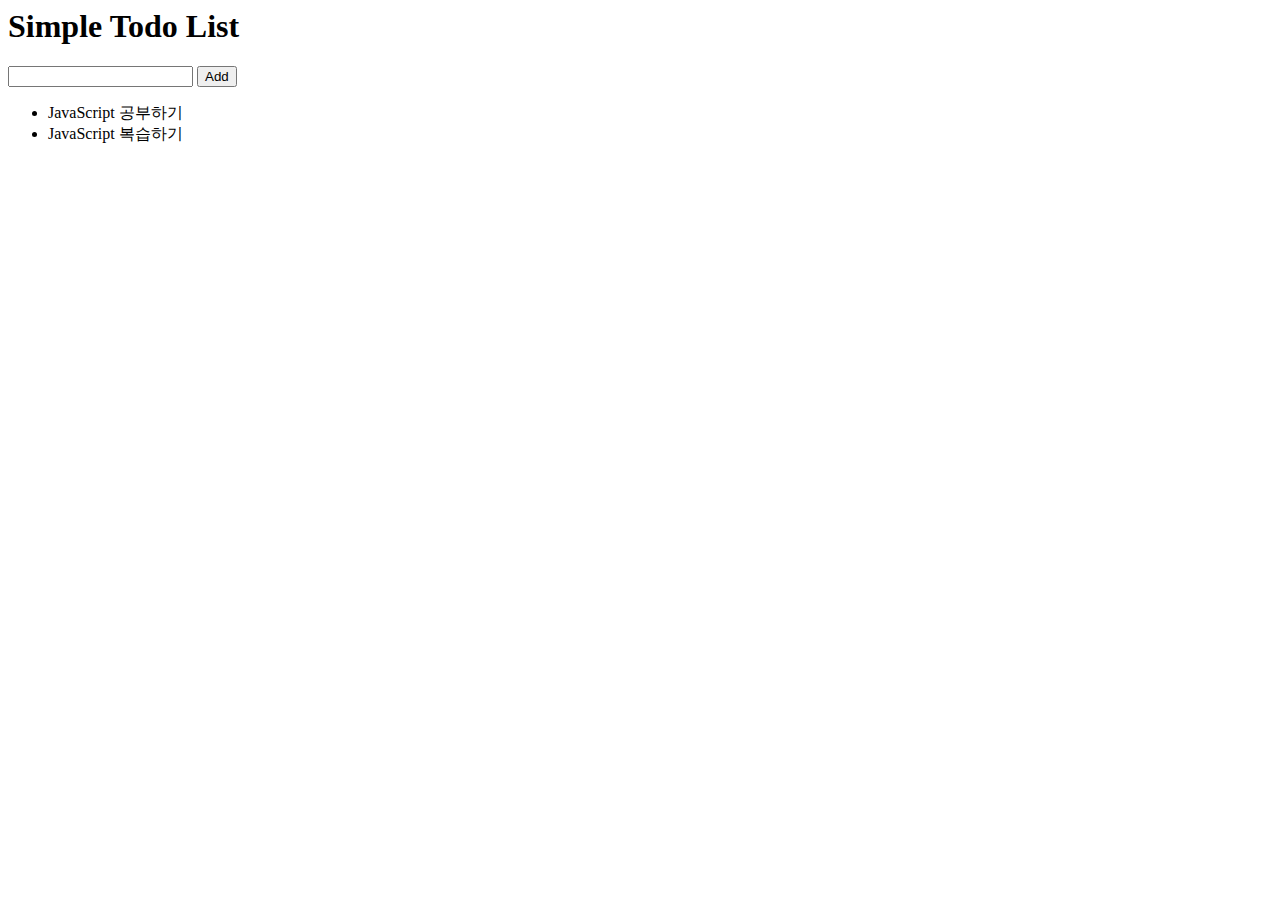
==== todolist/index.html @ 7d424468 "todolist 구현" ====
<html>
    <head>
        <title>KDT</title>
    </head>
    <body>
        <main class="app">
            <script src="./src/Header.js"></script>
            <script src="./src/TodoForm.js"></script>
            <script src="./src/TodoList.js"></script>
            <script src="./src/App.js"></script>
            <script src="./src/main.js"></script>
        </main>
    </body>
</html>
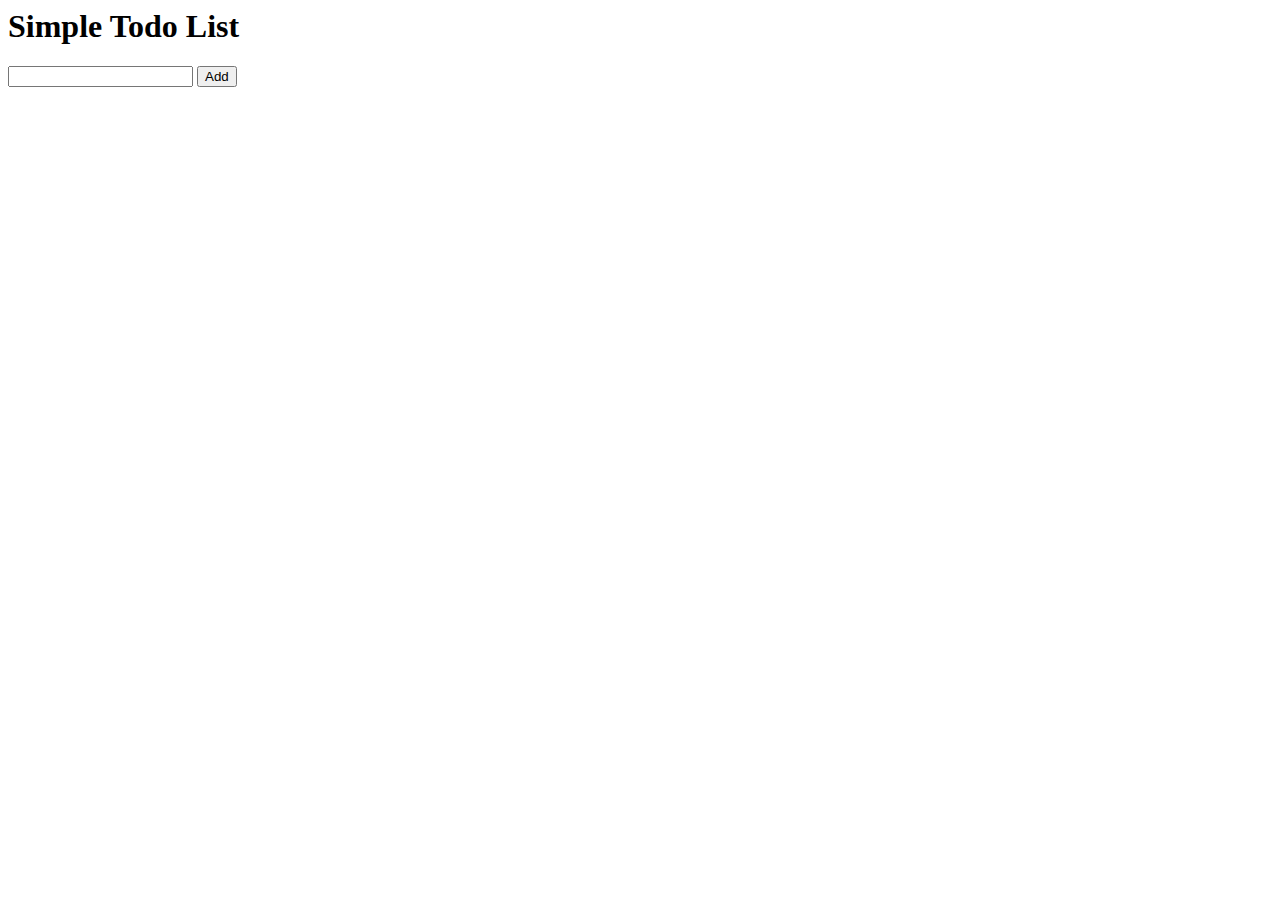
==== commit 8ddbed17: "localStorage와 try catch를 활용하여 더 안전한 todolist 만들기" ====
--- a/todolist/index.html
+++ b/todolist/index.html
@@ -4,6 +4,7 @@
     </head>
     <body>
         <main class="app">
+            <script src="./src/storage.js"></script>
             <script src="./src/Header.js"></script>
             <script src="./src/TodoForm.js"></script>
             <script src="./src/TodoList.js"></script>
